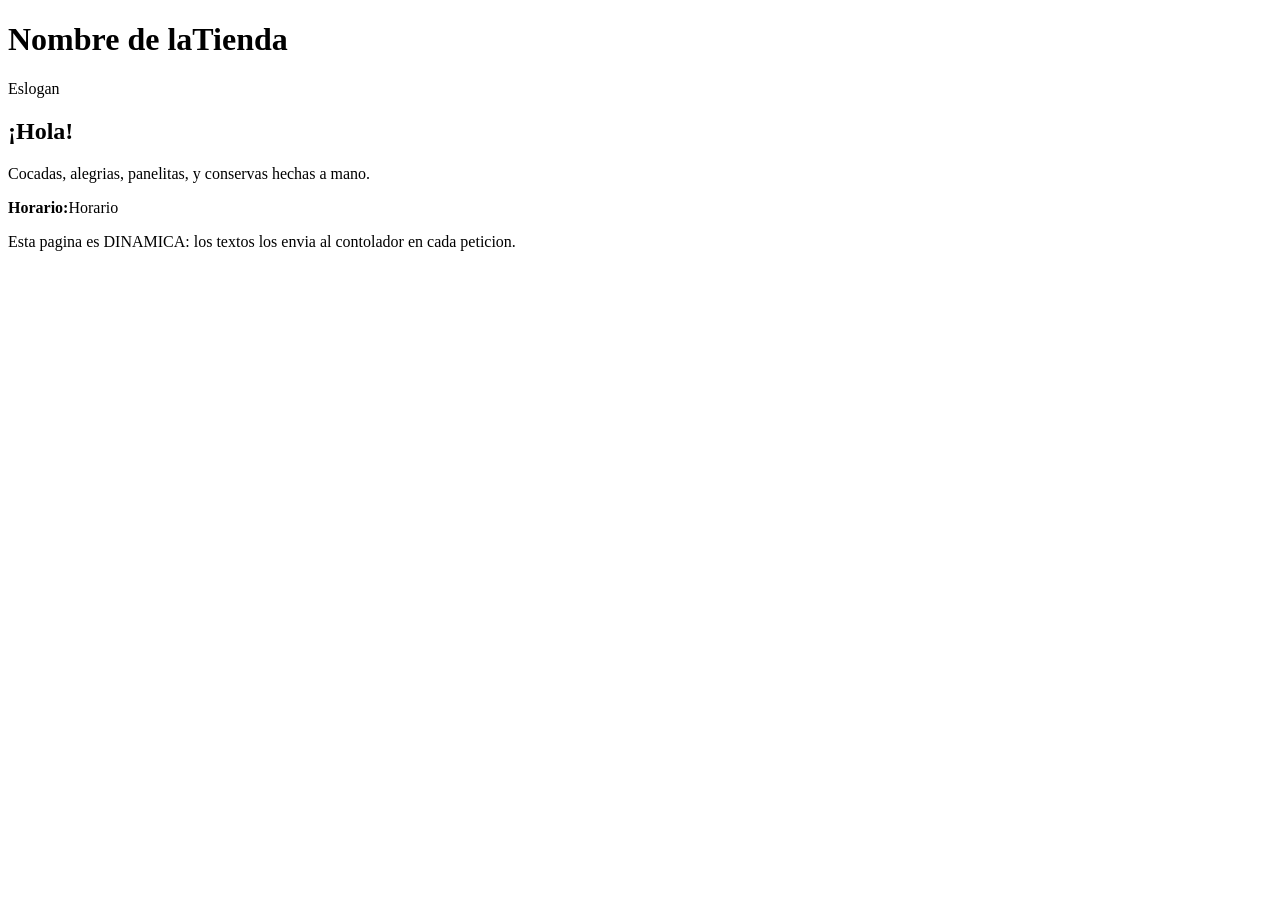
==== src/main/resources/static/inicio.html @ 4e7acc53 "etapa 3: controlador de inicio con Thymeleaf" ====
<!DOCTYPE html>
<html lang="es" xmlns:th="http://www.thymeleaf.org">
<head>
    <meta charset="UTF-8">
    <meta name="viewport" content="width=device-width, initial-scale=1.0">
    <title th:text="${nombreTienda}">Tienda</title>
    <link rel="stylesheet" th:href="@{/css/dulceria.css}">
</head>
<body>
    <header class="encabezado">
        <h1 th:text="${nombreTienda}">Nombre de laTienda</h1>
        <p th:text="${eslogan}">Eslogan</p>
    </header>
    <main>
        <h2 th:text="${saludo}">¡Hola!</h2>
        <p>Cocadas, alegrias, panelitas, y conservas hechas a mano.</p>
        <p><strong>Horario:</strong><span th:text="${horario}">Horario</span></p>
        <p class="nota">Esta pagina es DINAMICA: los textos los envia al contolador en cada peticion.</p>
    </main>
</body>
</html>
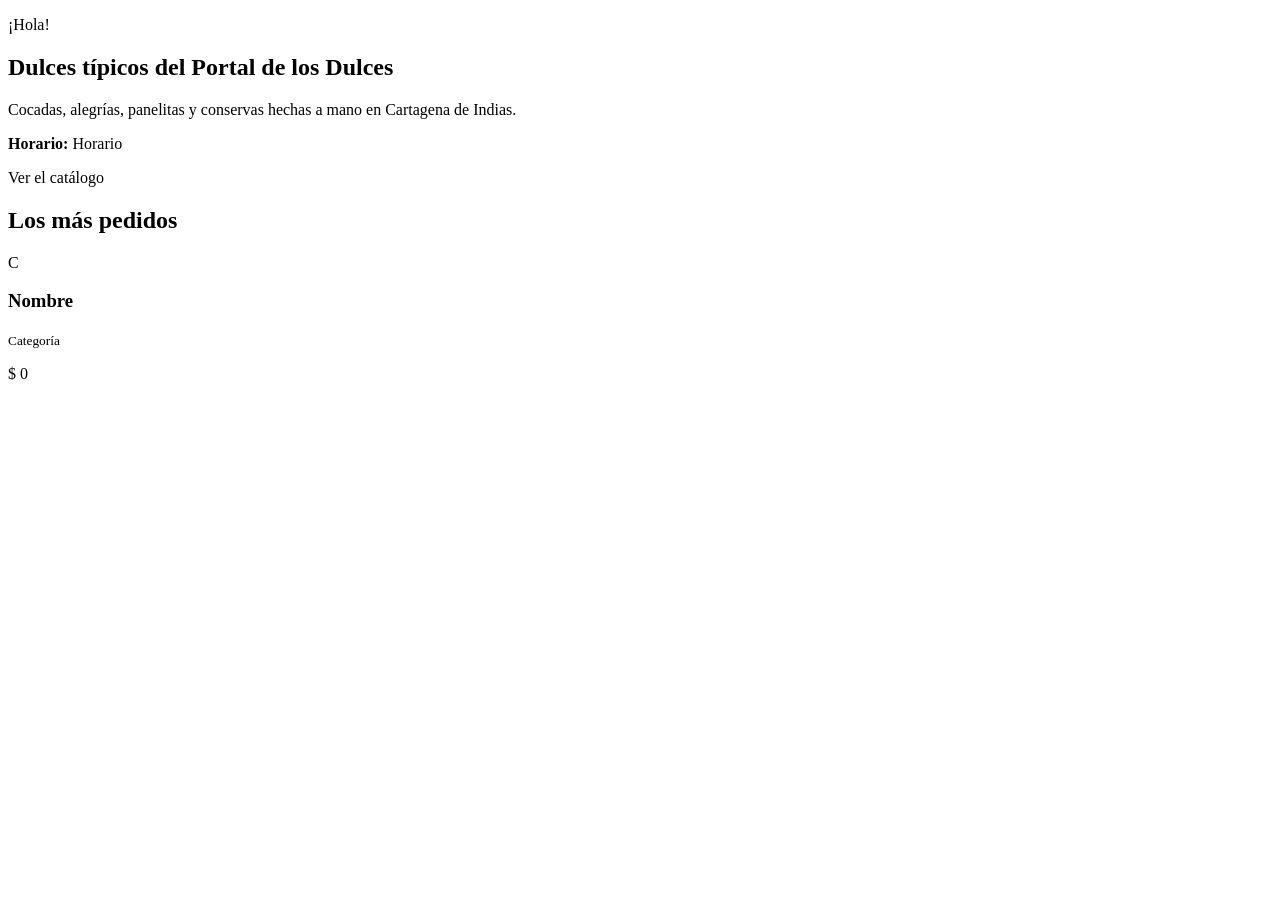
==== commit 445b510c: "etapa 6: plantilla común con fragmentos y Bootstrap" ====
--- a/src/main/resources/static/inicio.html
+++ b/src/main/resources/static/inicio.html
@@ -1,21 +1,41 @@
 <!DOCTYPE html>
 <html lang="es" xmlns:th="http://www.thymeleaf.org">
-<head>
-    <meta charset="UTF-8">
-    <meta name="viewport" content="width=device-width, initial-scale=1.0">
-    <title th:text="${nombreTienda}">Tienda</title>
-    <link rel="stylesheet" th:href="@{/css/dulceria.css}">
-</head>
+<!-- th:replace: esta etiqueta se REEMPLAZA por el fragmento indicado -->
+<head th:replace="~{fragments/layout :: head('Inicio')}"></head>
 <body>
-    <header class="encabezado">
-        <h1 th:text="${nombreTienda}">Nombre de laTienda</h1>
-        <p th:text="${eslogan}">Eslogan</p>
-    </header>
-    <main>
-        <h2 th:text="${saludo}">¡Hola!</h2>
-        <p>Cocadas, alegrias, panelitas, y conservas hechas a mano.</p>
-        <p><strong>Horario:</strong><span th:text="${horario}">Horario</span></p>
-        <p class="nota">Esta pagina es DINAMICA: los textos los envia al contolador en cada peticion.</p>
-    </main>
+<nav th:replace="~{fragments/layout :: menu('inicio')}"></nav>
+ 
+<main>
+  <section class="portada">
+    <div class="container">
+      <p class="eslogan mb-1" th:text="${saludo}">¡Hola!</p>
+      <h1 class="display-5 fw-bold">Dulces típicos del Portal de los Dulces</h1>
+      <p class="lead">Cocadas, alegrías, panelitas y conservas hechas a mano en Cartagena de Indias.</p>
+      <p class="mb-3"><strong>Horario:</strong> <span th:text="${horario}">Horario</span></p>
+      <a class="btn btn-warning fw-bold" th:href="@{/catalogo}">Ver el catálogo</a>
+    </div>
+  </section>
+ 
+  <section class="container py-5">
+    <h2 class="h4 mb-3">Los más pedidos</h2>
+    <div class="row g-3">
+      <div class="col-md-4" th:each="d : ${destacados}">
+        <div class="card tarjeta-dulce h-100 p-3">
+          <div class="d-flex gap-3 align-items-center">
+            <!-- #strings.substring toma la primera letra del nombre -->
+            <div class="inicial" th:text="${#strings.substring(d.nombre, 0, 1)}">C</div>
+            <div>
+              <h3 class="h6 mb-0" th:text="${d.nombre}">Nombre</h3>
+              <small class="text-muted" th:text="${d.categoria.nombre}">Categoría</small>
+            </div>
+          </div>
+          <p class="precio mt-3 mb-0" th:text="'$ ' + ${#numbers.formatInteger(d.precio, 1, 'POINT')}">$ 0</p>
+        </div>
+      </div>
+    </div>
+  </section>
+</main>
+ 
+<footer th:replace="~{fragments/layout :: pie}"></footer>
 </body>
-</html>+</html>
